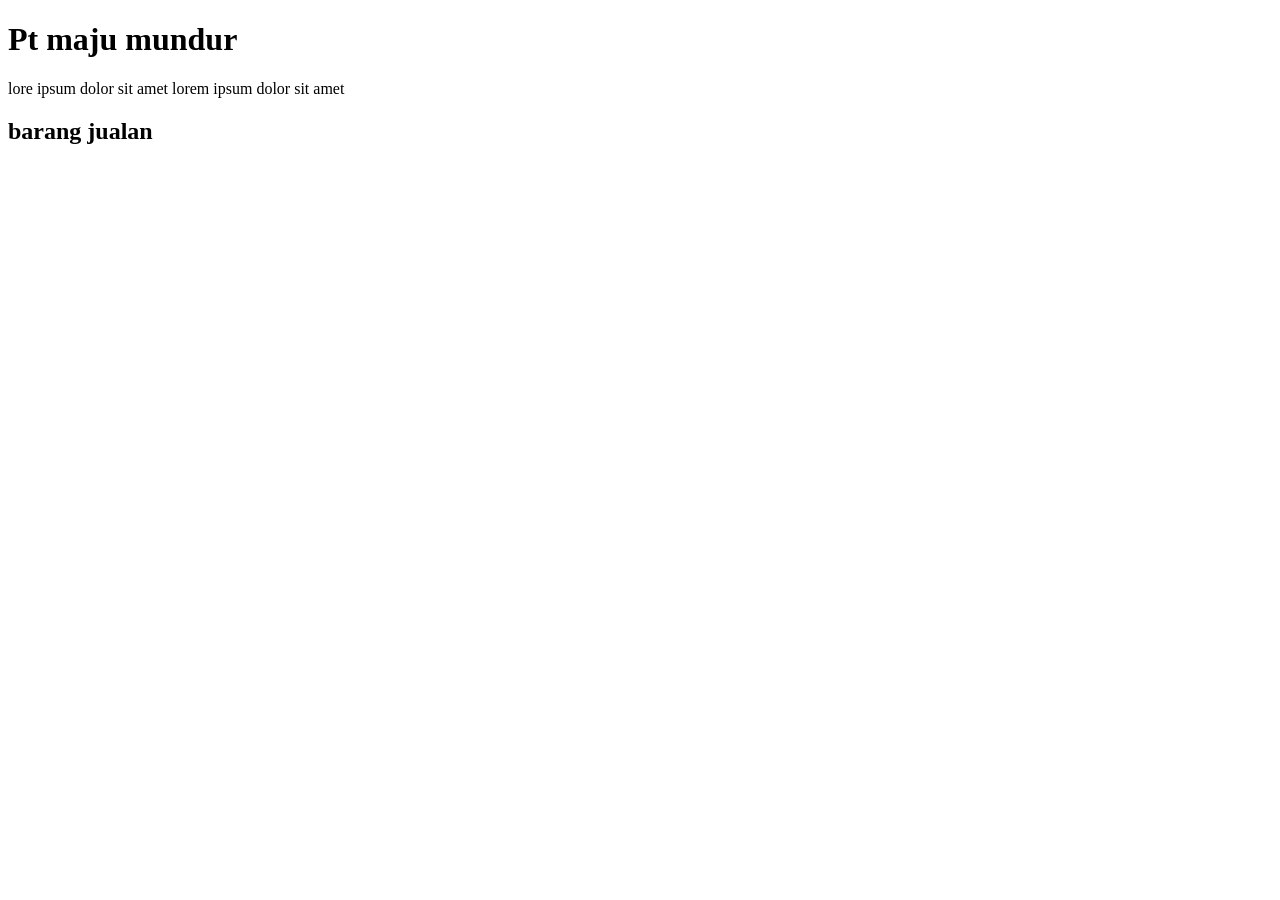
==== index.html @ e6e7551e "menambah tag H2" ====
<!DOCTYPE html>
<html lang="en">
<head>
    <meta charset="UTF-8">
    <meta name="viewport" content="width=device-width, initial-scale=1.0">
    <title>fren developer</title>
</head>
<body>
    <h1>Pt maju mundur</h1>
    <p>lore ipsum dolor sit amet lorem ipsum dolor sit amet</p>
    <h2>barang jualan</h2>
</body>
</html>
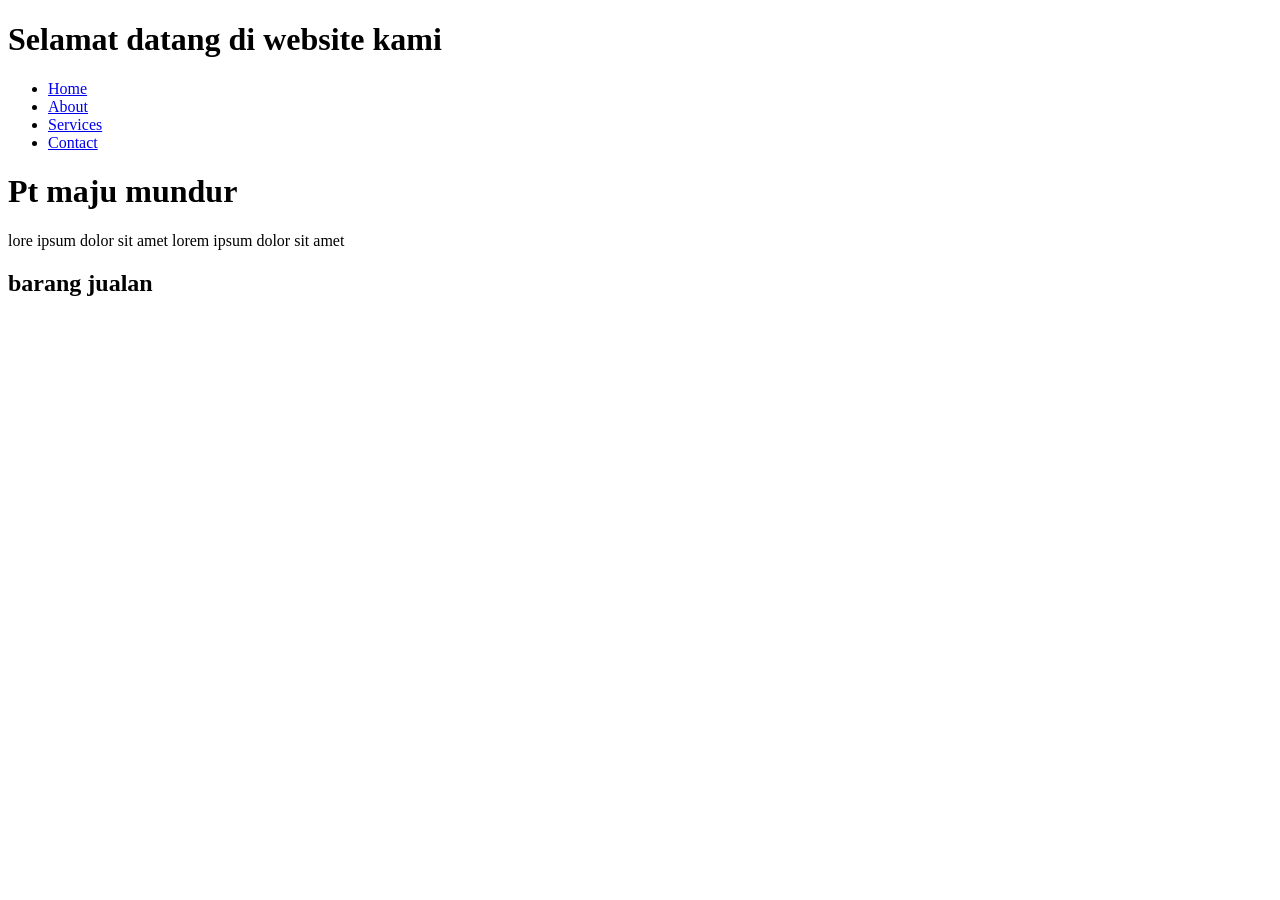
==== commit 5ee42a65: "menambahkan navigasi" ====
--- a/index.html
+++ b/index.html
@@ -6,6 +6,16 @@
     <title>fren developer</title>
 </head>
 <body>
+    <header>
+        <h1>Selamat datang di website kami</h1>
+        <nav>
+            <ul>
+                <li><a href="#">Home</a></li>
+                <li><a href="#">About</a></li>
+                <li><a href="#">Services</a></li>
+                <li><a href="#">Contact</a></li>
+            </ul>
+    </header>
     <h1>Pt maju mundur</h1>
     <p>lore ipsum dolor sit amet lorem ipsum dolor sit amet</p>
     <h2>barang jualan</h2>
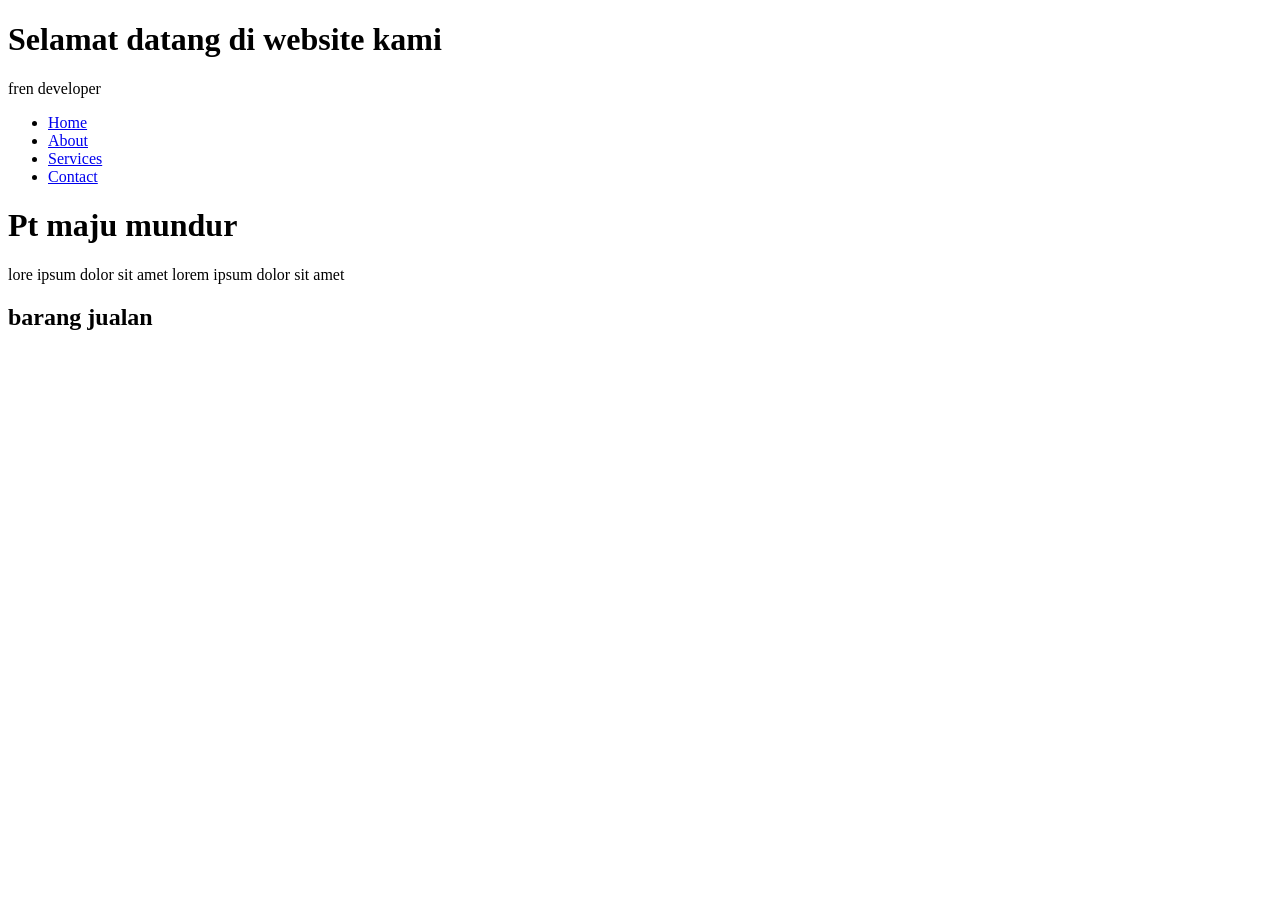
==== commit 6c5d243e: "menambahkan tag span kedalam header" ====
--- a/index.html
+++ b/index.html
@@ -7,7 +7,7 @@
 </head>
 <body>
     <header>
-        <h1>Selamat datang di website kami</h1>
+        <h1>Selamat datang di website kami</h1> <span>fren developer</span>
         <nav>
             <ul>
                 <li><a href="#">Home</a></li>
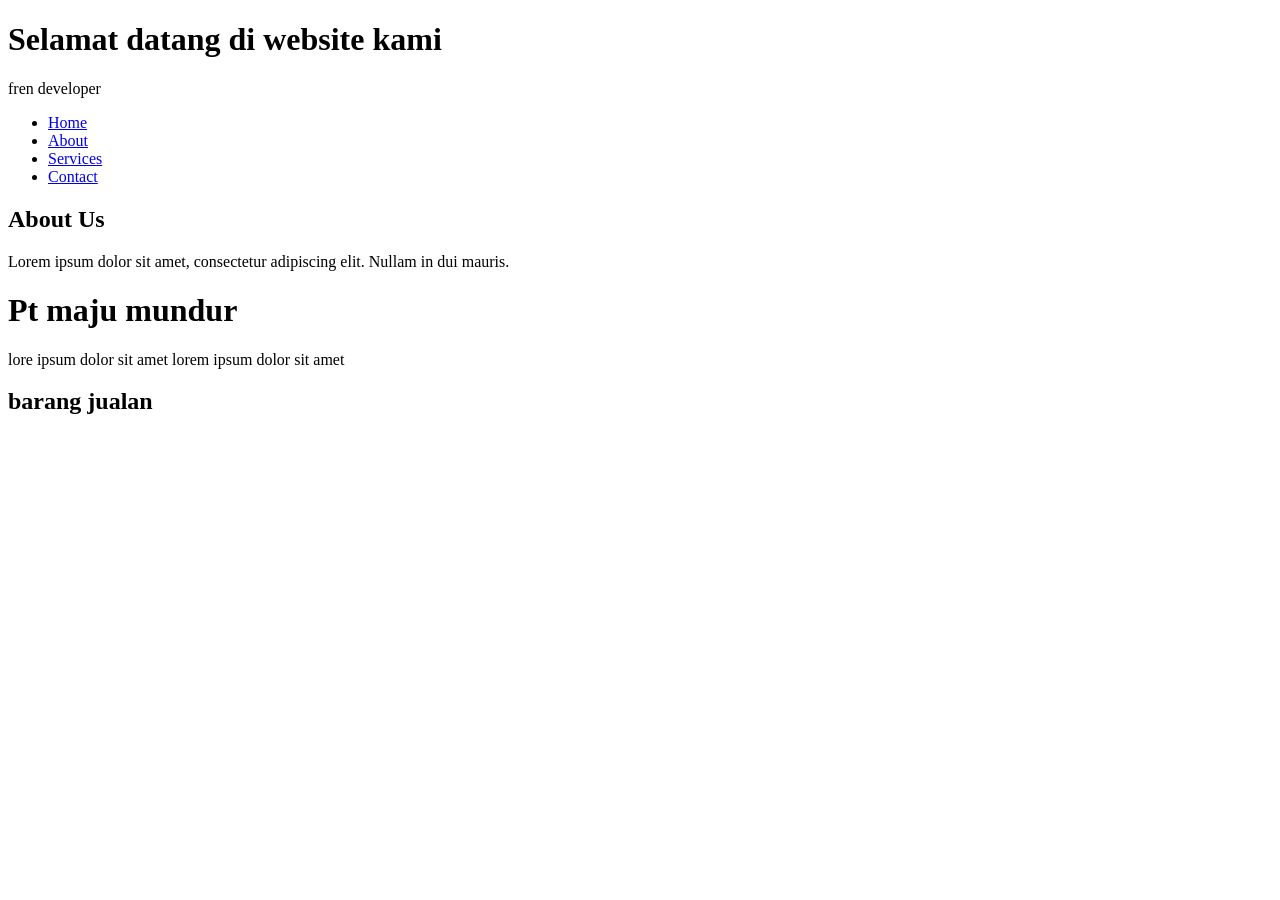
==== commit 19d9a211: "menambahkan tag article dan aside" ====
--- a/index.html
+++ b/index.html
@@ -16,6 +16,13 @@
                 <li><a href="#">Contact</a></li>
             </ul>
     </header>
+    <article>
+        <aside>
+            <div class="kotak"></div>
+        </aside>
+    </article>
+        <h2>About Us</h2>
+        <p>Lorem ipsum dolor sit amet, consectetur adipiscing elit. Nullam in dui mauris.</p>
     <h1>Pt maju mundur</h1>
     <p>lore ipsum dolor sit amet lorem ipsum dolor sit amet</p>
     <h2>barang jualan</h2>
